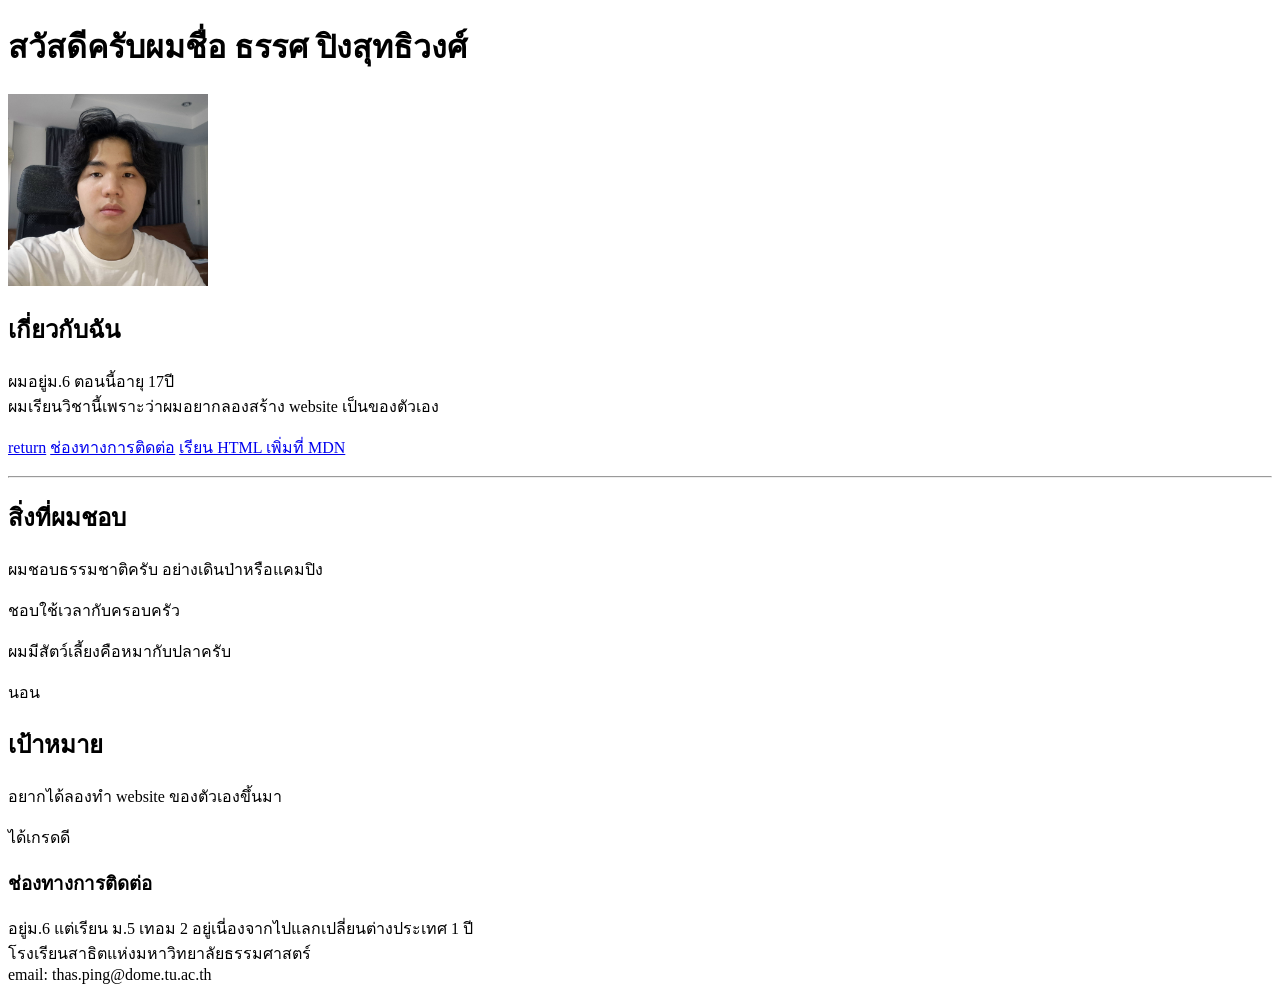
==== projects/my-first-web/index.html @ 705392fa "เพิ่มไฟล์พอร์ทโฟลิโอครั้งแรก" ====
<!DOCTYPE html>
<html lang="th">
<head>
  <meta charset="UTF-8">
  <meta name="viewport" content="width=device-width, initial-scale=1.0">
  <title>เว็บแรกของผม - ธรรศ</title>
</head>
<body>
  <!-- comments -->
  <h1>สวัสดีครับผมชื่อ ธรรศ ปิงสุทธิวงศ์</h1>
   <img src="Images\thasface.jpg" 
   alt="ธรรศ (ผม) 3เดื่อนก่อน" 
   width="200">
  <h2>เกี่ยวกับฉัน</h2>
  <p>ผมอยู่ม.6 ตอนนี้อายุ 17ปี <br> ผมเรียนวิชานี้เพราะว่าผมอยากลองสร้าง website เป็นของตัวเอง</p>
  <p>
    <a href="/index.html">return</a>
    <a href="#contacts">ช่องทางการติดต่อ</a>
    <a href="https://developer.mozilla.org/th/"
       target="_blank" rel="noopener">เรียน HTML เพิ่มที่ MDN</a>
  </p>
<hr>
  <h2 id="hobby">สิ่งที่ผมชอบ</h2>
  <p>ผมชอบธรรมชาติครับ อย่างเดินป่าหรือแคมปิง <p>ชอบใช้เวลากับครอบครัว </p> ผมมีสัตว์เลี้ยงคือหมากับปลาครับ</p><p>นอน</p>

  <h2 id="goals">เป้าหมาย</h2>
  <p>อยากได้ลองทำ website ของตัวเองขึ้นมา</p> <p>ได้เกรดดี</p>
  <h3 id="contacts">ช่องทางการติดต่อ</h3>
  <p>
    อยู่ม.6 แต่เรียน ม.5 เทอม 2 อยู่เนี่องจากไปแลกเปลี่ยนต่างประเทศ 1 ปี<br>
    โรงเรียนสาธิตแห่งมหาวิทยาลัยธรรมศาสตร์<br>
    email: thas.ping@dome.tu.ac.th
    <p><a href="index.html"></p>
</body>
</html>
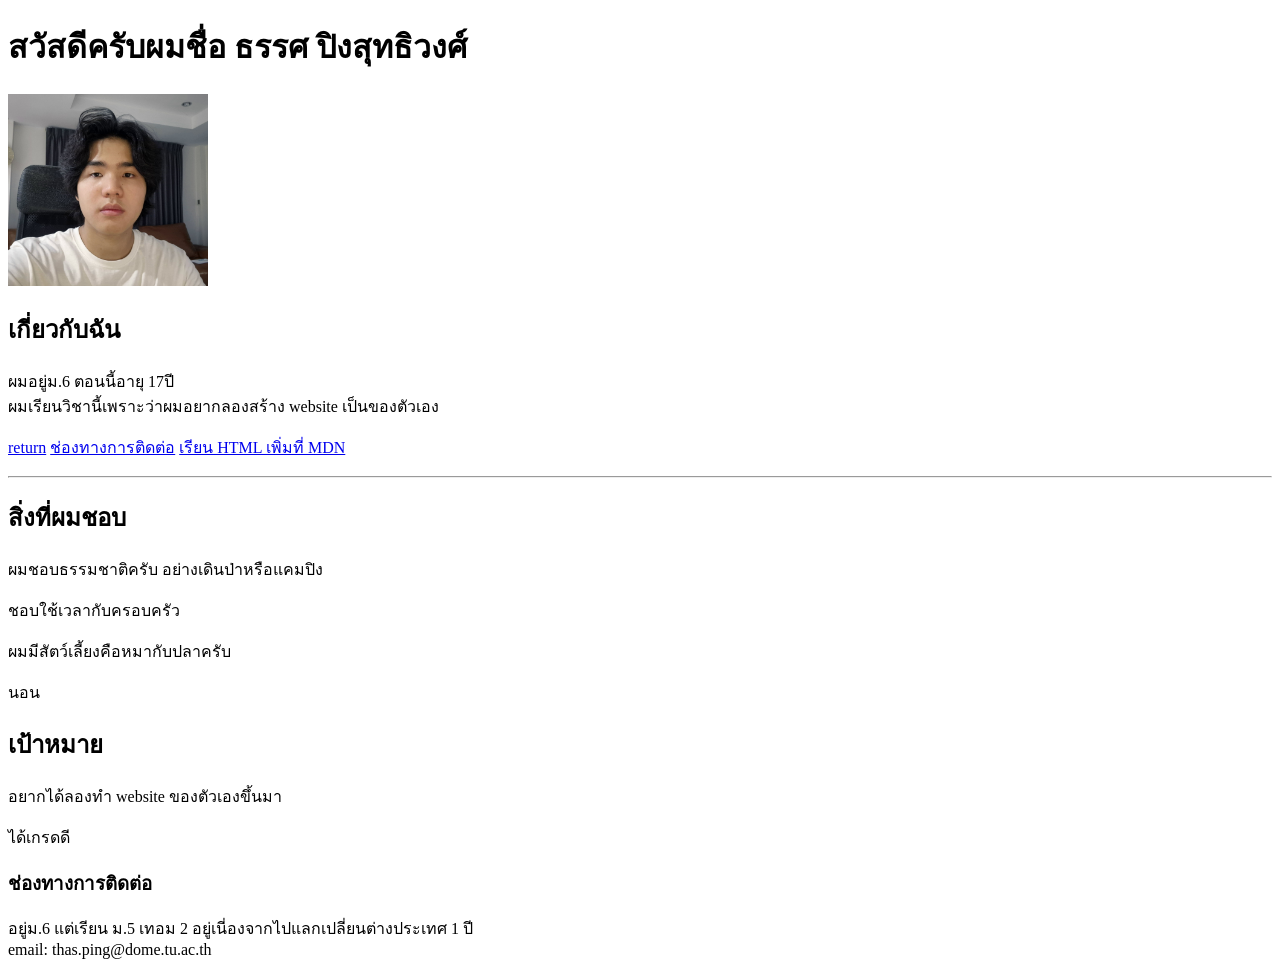
==== commit 8602cc6d: "Add files via upload" ====
--- a/projects/my-first-web/index.html
+++ b/projects/my-first-web/index.html
@@ -28,7 +28,6 @@
   <h3 id="contacts">ช่องทางการติดต่อ</h3>
   <p>
     อยู่ม.6 แต่เรียน ม.5 เทอม 2 อยู่เนี่องจากไปแลกเปลี่ยนต่างประเทศ 1 ปี<br>
-    โรงเรียนสาธิตแห่งมหาวิทยาลัยธรรมศาสตร์<br>
     email: thas.ping@dome.tu.ac.th
     <p><a href="index.html"></p>
 </body>
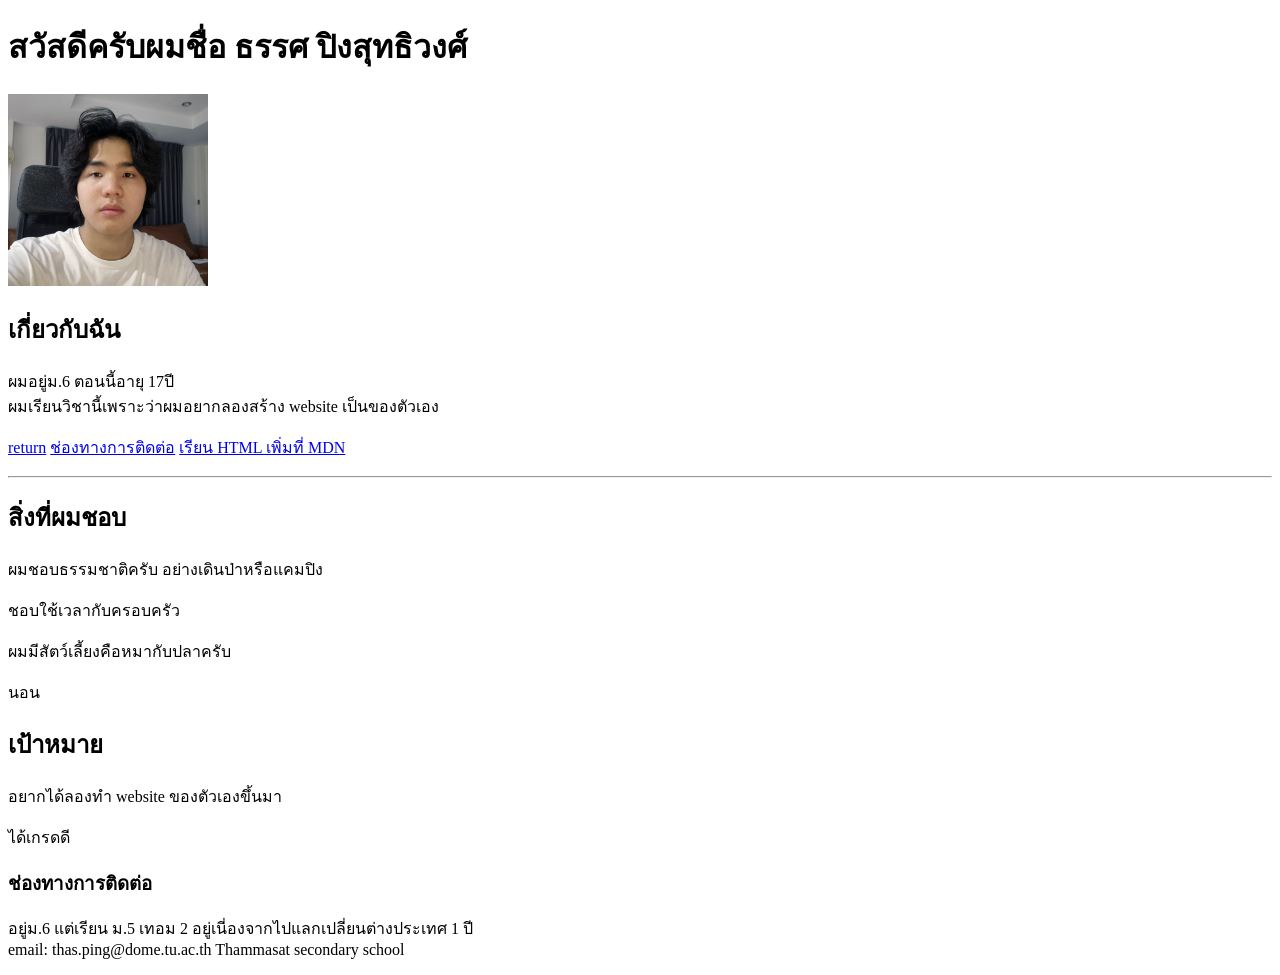
==== commit 4524d7f9: "Add files via upload" ====
--- a/projects/my-first-web/index.html
+++ b/projects/my-first-web/index.html
@@ -28,7 +28,7 @@
   <h3 id="contacts">ช่องทางการติดต่อ</h3>
   <p>
     อยู่ม.6 แต่เรียน ม.5 เทอม 2 อยู่เนี่องจากไปแลกเปลี่ยนต่างประเทศ 1 ปี<br>
-    email: thas.ping@dome.tu.ac.th
+    email: thas.ping@dome.tu.ac.th Thammasat secondary school
     <p><a href="index.html"></p>
 </body>
 </html> 
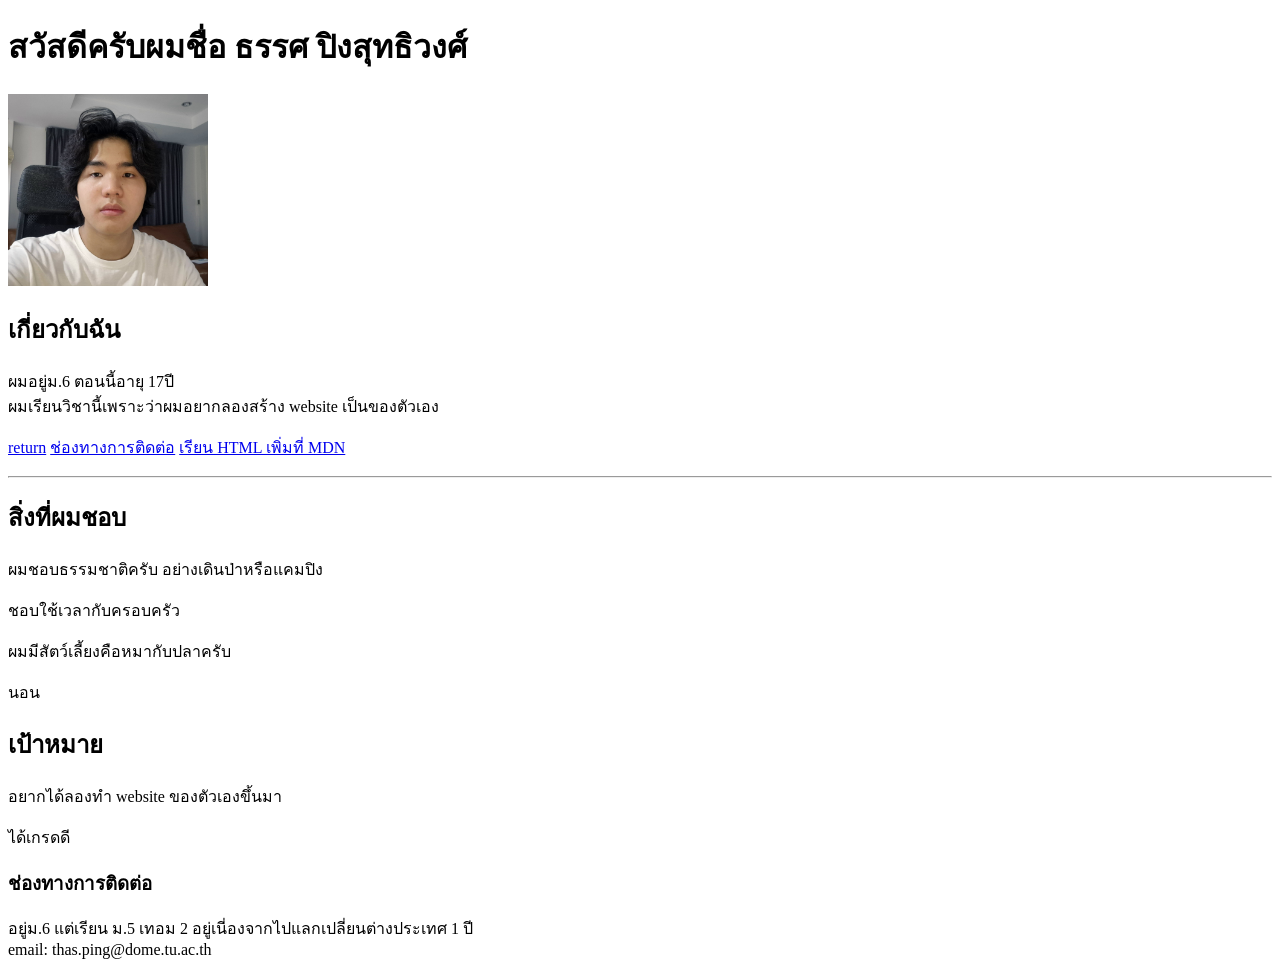
==== commit 63c55732: "added github link and removed personal infomation" ====
--- a/projects/my-first-web/index.html
+++ b/projects/my-first-web/index.html
@@ -28,7 +28,7 @@
   <h3 id="contacts">ช่องทางการติดต่อ</h3>
   <p>
     อยู่ม.6 แต่เรียน ม.5 เทอม 2 อยู่เนี่องจากไปแลกเปลี่ยนต่างประเทศ 1 ปี<br>
-    email: thas.ping@dome.tu.ac.th Thammasat secondary school
+    email: thas.ping@dome.tu.ac.th
     <p><a href="index.html"></p>
 </body>
 </html> 
